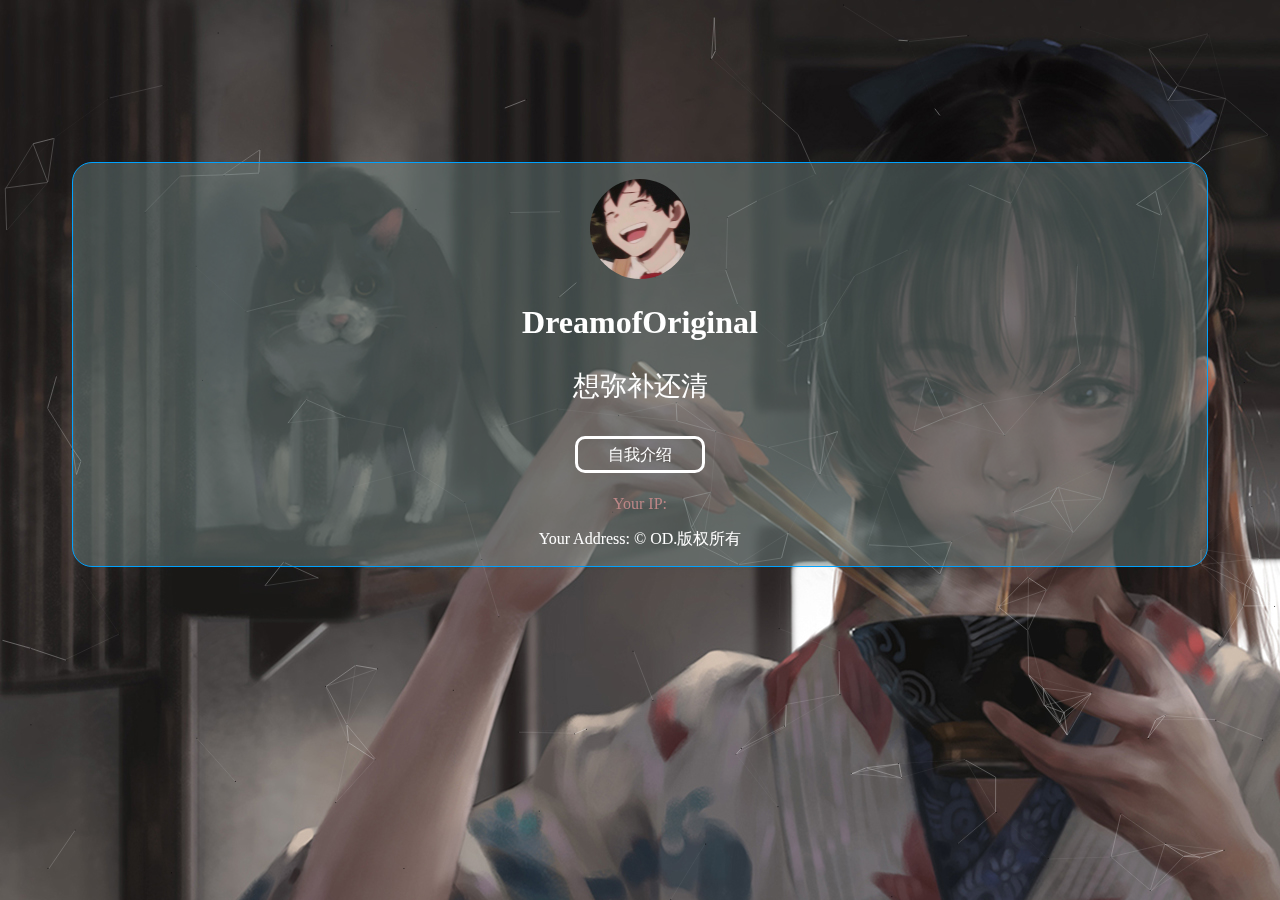
==== index.html @ 57acd3cc "HomePage" ====
﻿<!DOCTYPE html>
<html lang="zh">
  <head>
    <meta charset="utf-8"/>
    <meta name="viewport" content="width=device-width,initial-scale=1,user-scalable=no"/>
    <title>DreamofOriginal</title>
    <meta name="keywords" content="梦伴"/>
    <meta name="description" content="梦伴"/>
    <link href="img/favicon.png" rel="icon">
    <link href="img/apple-touch-icon.png" rel="apple-touch-icon">
  </head>
  <body style="padding:12% 5% 5% 5%;background-image:url(style/images/img/logo.jpeg);">
    <div style="text-align:center;border-width:1px;border-style:solid;border-color:rgb(0, 162, 255);background-color:#79918e6b;border-radius:20px;">
      <p>
        <img style="border-radius:50%;max-width:100px;max-height:100px;"src="style/images/H6dab62e0541a46969864585570bca3a6Q.jpg"/>
      </p>
      <h1 style="color:#fff;"><strong>DreamofOriginal</strong></h1>
      <p style="font-size:3vh;color:#fff;">想弥补还清</p>
      <p style="line-height:3;">
        <!-- <a style="border-radius:10px;padding:7px 30px;color:#fff;border-style:solid;text-decoration:none;"href="#">首页</a>
        <a style="border-radius:10px;padding:7px 30px;color:#fff;border-style:solid;text-decoration:none;"href="#">寄语</a>
        <a style="border-radius:10px;padding:7px 30px;color:#fff;border-style:solid;text-decoration:none;"href="#">QQ</a> -->
        <a style="border-radius:10px;padding:7px 30px;color:#fff;border-style:solid;text-decoration:none;"href="/HomePage.html">自我介绍</a>
      </p>
      <p>
        <script src="https://pv.sohu.com/cityjson?ie=utf-8"></script>
        <span style="color:#bd8787;">Your IP:
            <script>
               document.write(returnCitySN["cip"]);
            </script>
         </span>
      </p>
      <p style="color:#fff;">
        Your Address:
        <script>
          document.write(returnCitySN["cname"]);
        </script>
        ©
        <a style="text-decoration:none;color:#fff;"href="#">OD</a>.版权所有
      </p>
      <script type="text/javascript" color="255,255,255" opacity="0.7" zIndex="-2" count="200" src="style/js/canvas-nest.min.js"></script>
    </div>
  </body>
</html>
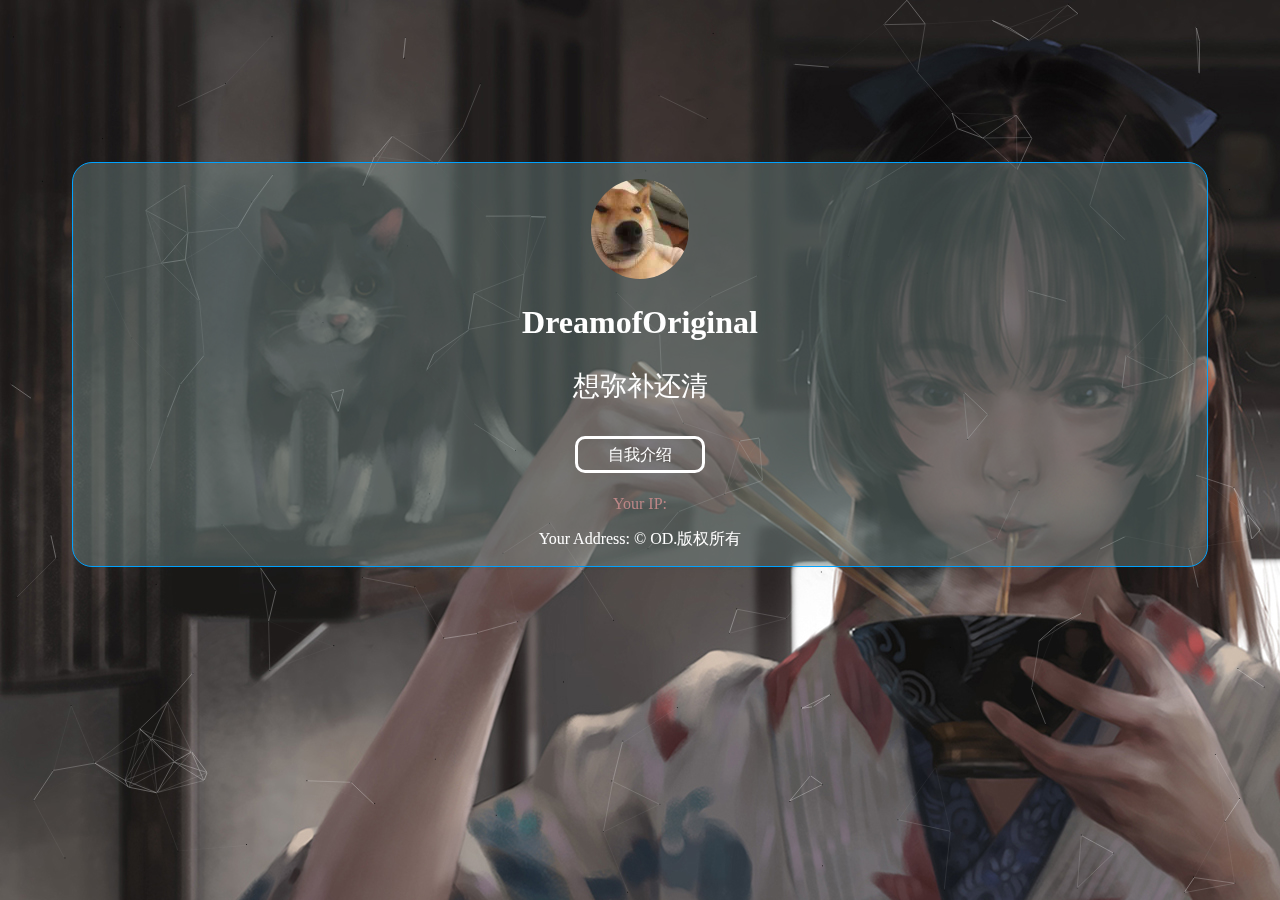
==== commit 21838735: "New" ====
--- a/index.html
+++ b/index.html
@@ -1,44 +1,44 @@
-﻿<!DOCTYPE html>
-<html lang="zh">
-  <head>
-    <meta charset="utf-8"/>
-    <meta name="viewport" content="width=device-width,initial-scale=1,user-scalable=no"/>
-    <title>DreamofOriginal</title>
-    <meta name="keywords" content="梦伴"/>
-    <meta name="description" content="梦伴"/>
-    <link href="img/favicon.png" rel="icon">
-    <link href="img/apple-touch-icon.png" rel="apple-touch-icon">
-  </head>
-  <body style="padding:12% 5% 5% 5%;background-image:url(style/images/img/logo.jpeg);">
-    <div style="text-align:center;border-width:1px;border-style:solid;border-color:rgb(0, 162, 255);background-color:#79918e6b;border-radius:20px;">
-      <p>
-        <img style="border-radius:50%;max-width:100px;max-height:100px;"src="style/images/H6dab62e0541a46969864585570bca3a6Q.jpg"/>
-      </p>
-      <h1 style="color:#fff;"><strong>DreamofOriginal</strong></h1>
-      <p style="font-size:3vh;color:#fff;">想弥补还清</p>
-      <p style="line-height:3;">
-        <!-- <a style="border-radius:10px;padding:7px 30px;color:#fff;border-style:solid;text-decoration:none;"href="#">首页</a>
-        <a style="border-radius:10px;padding:7px 30px;color:#fff;border-style:solid;text-decoration:none;"href="#">寄语</a>
-        <a style="border-radius:10px;padding:7px 30px;color:#fff;border-style:solid;text-decoration:none;"href="#">QQ</a> -->
-        <a style="border-radius:10px;padding:7px 30px;color:#fff;border-style:solid;text-decoration:none;"href="/HomePage.html">自我介绍</a>
-      </p>
-      <p>
-        <script src="https://pv.sohu.com/cityjson?ie=utf-8"></script>
-        <span style="color:#bd8787;">Your IP:
-            <script>
-               document.write(returnCitySN["cip"]);
-            </script>
-         </span>
-      </p>
-      <p style="color:#fff;">
-        Your Address:
-        <script>
-          document.write(returnCitySN["cname"]);
-        </script>
-        ©
-        <a style="text-decoration:none;color:#fff;"href="#">OD</a>.版权所有
-      </p>
-      <script type="text/javascript" color="255,255,255" opacity="0.7" zIndex="-2" count="200" src="style/js/canvas-nest.min.js"></script>
-    </div>
-  </body>
+<!DOCTYPE html>
+<html lang="zh">
+  <head>
+    <meta charset="utf-8"/>
+    <meta name="viewport" content="width=device-width,initial-scale=1,user-scalable=no"/>
+    <title>DreamofOriginal</title>
+    <meta name="keywords" content="梦伴"/>
+    <meta name="description" content="梦伴"/>
+    <link href="img/favicon.png" rel="icon">
+    <link href="img/apple-touch-icon.png" rel="apple-touch-icon">
+  </head>
+  <body style="padding:12% 5% 5% 5%;background-image:url(style/images/img/logo.jpeg);">
+    <div style="text-align:center;border-width:1px;border-style:solid;border-color:rgb(0, 162, 255);background-color:#79918e6b;border-radius:20px;">
+      <p>
+        <img style="border-radius:50%;max-width:100px;max-height:100px;"src="style/images/H6dab62e0541a46969864585570bca3a6Q.jpg"/>
+      </p>
+      <h1 style="color:#fff;"><strong>DreamofOriginal</strong></h1>
+      <p style="font-size:3vh;color:#fff;">想弥补还清</p>
+      <p style="line-height:3;">
+        <!-- <a style="border-radius:10px;padding:7px 30px;color:#fff;border-style:solid;text-decoration:none;"href="#">首页</a>
+        <a style="border-radius:10px;padding:7px 30px;color:#fff;border-style:solid;text-decoration:none;"href="#">寄语</a>
+        <a style="border-radius:10px;padding:7px 30px;color:#fff;border-style:solid;text-decoration:none;"href="#">QQ</a> -->
+        <a style="border-radius:10px;padding:7px 30px;color:#fff;border-style:solid;text-decoration:none;"href="HomePage.html">自我介绍</a>
+      </p>
+      <p>
+        <script src="https://pv.sohu.com/cityjson?ie=utf-8"></script>
+        <span style="color:#bd8787;">Your IP:
+            <script>
+               document.write(returnCitySN["cip"]);
+            </script>
+         </span>
+      </p>
+      <p style="color:#fff;">
+        Your Address:
+        <script>
+          document.write(returnCitySN["cname"]);
+        </script>
+        ©
+        <a style="text-decoration:none;color:#fff;"href="#">OD</a>.版权所有
+      </p>
+      <script type="text/javascript" color="255,255,255" opacity="0.7" zIndex="-2" count="200" src="style/js/canvas-nest.min.js"></script>
+    </div>
+  </body>
 </html>